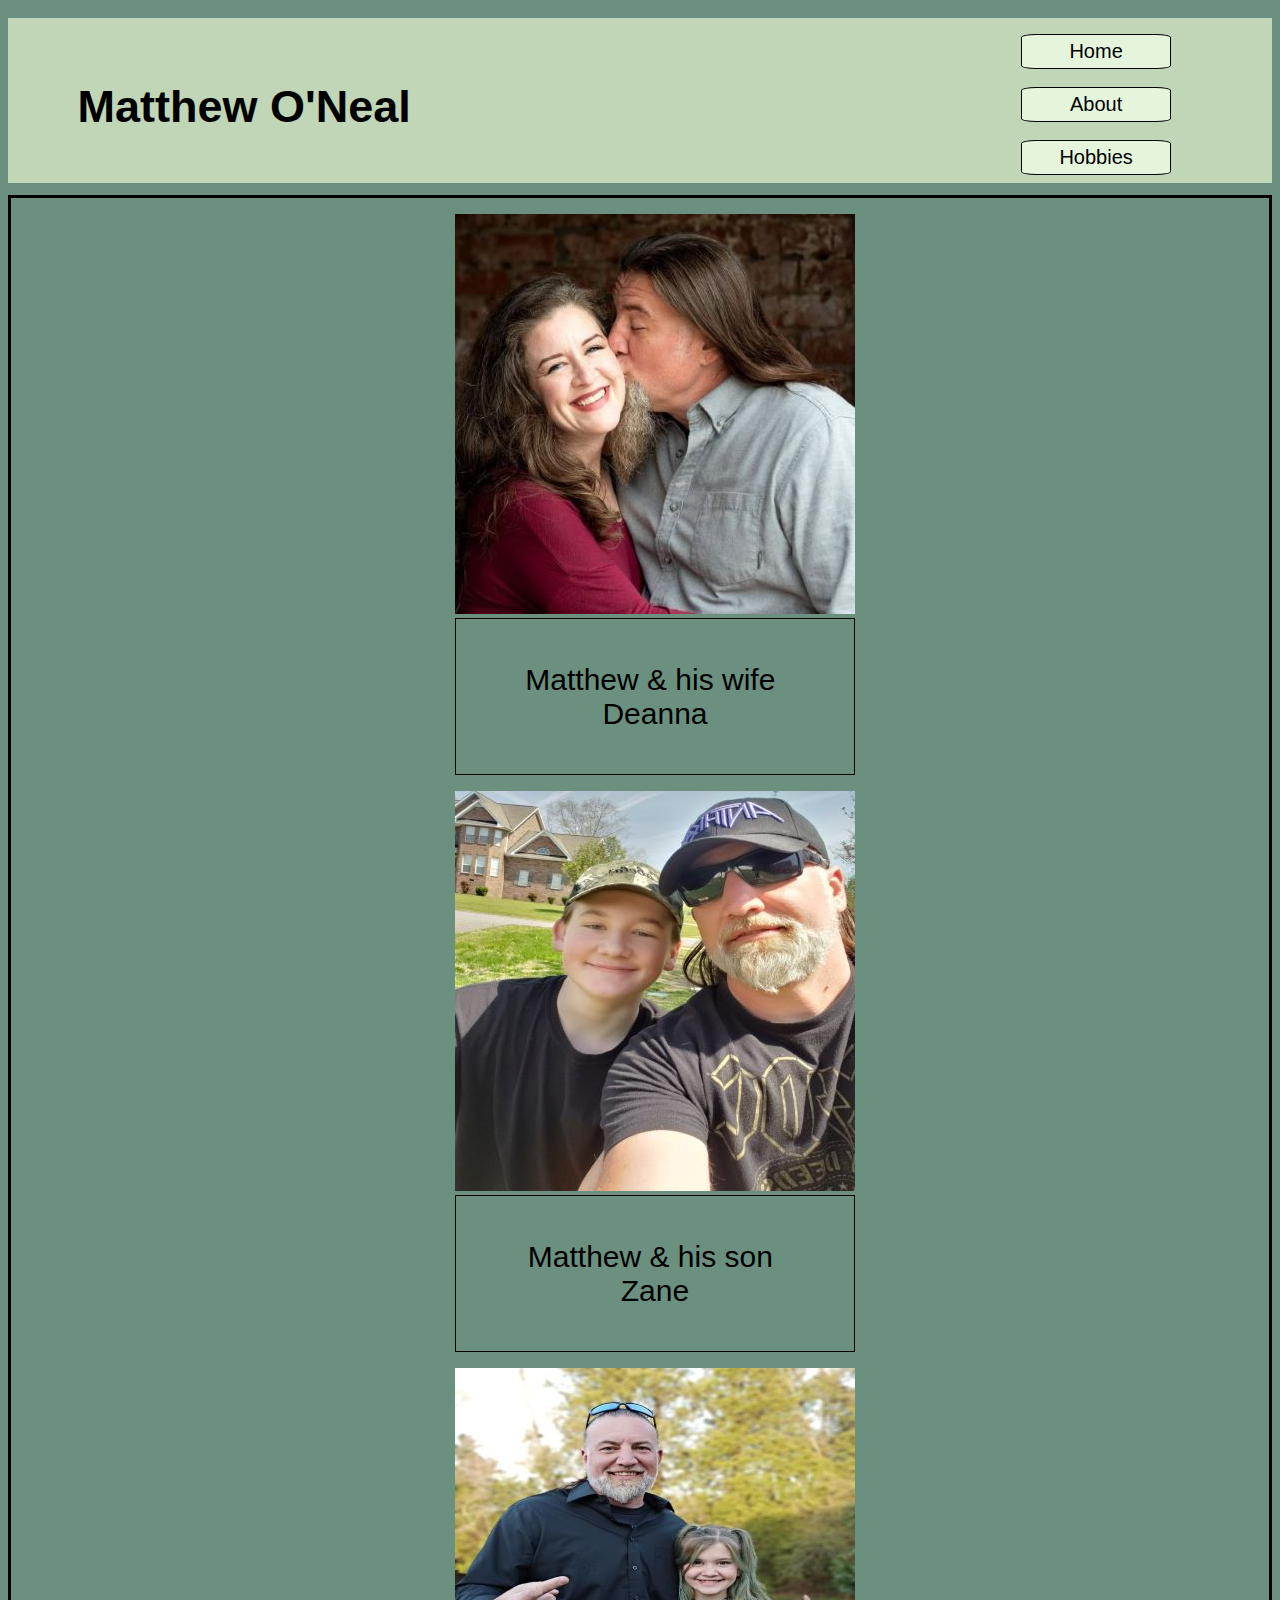
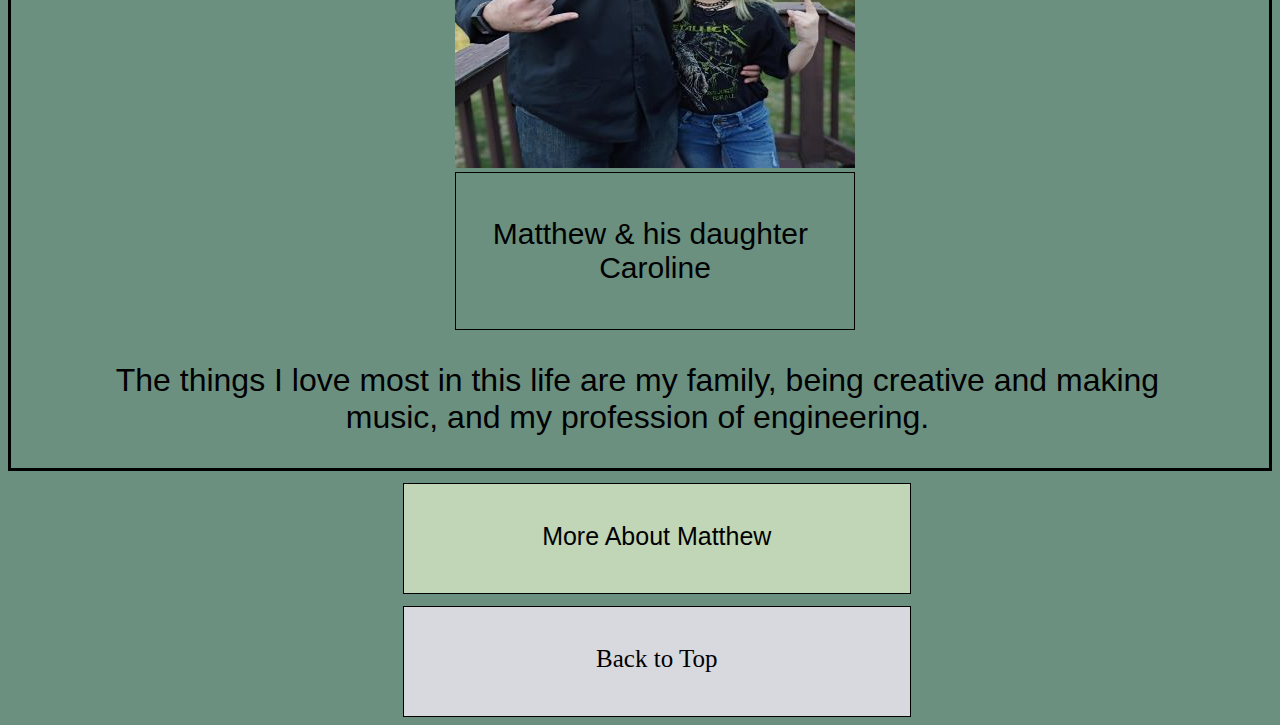
==== index.html @ e96b260e "1st commit" ====
<!DOCTYPE html>
<html lang="en">

<link rel="stylesheet" type="text/css" href="index.css"/>

   
    <html>

        <a name="top"></a>
        
        <meta name="Landing Page">
        <title>Landing Page</title>
        
        <meta charset="UTF-8">
        <meta name="viewport" content="width=device-width, initial scale=1.0">
        <meta name="Landing Page">
    
    <head>
                                
            <div id="header">
                <h1 id=>Matthew O&#39;Neal</h1>
            </div>
                
            
          
            <div id="nav">                
                <ul>
                    <li><a href="index.html">Home</a></li><br>
                    <li><a href="about.html">About</a></li><br>
                    <li><a href="hobbie.html">Hobbies</a></li><br> 
                </ul>
            </div>  
           
    </head>
    
    
    
    <body>
        
            <div class="image-gallery">

                <div class="row">
                
                    <div class="column">
                        <figure width =100%>
                            <img src="mattdee.jpg"width = "220" height = "220">
                            <figcaption>Matthew & his wife Deanna</figcaption>
                        </figure>
                    </div>
            
                    <div class="column">
                        <figure width =100%>
                            <img src="mattzane.jpg"width = "220" height = "220">
                            <figcaption>Matthew & his son Zane</figcaption>
                        </figure>
                    </div>
                    
                    <div class="column">
                        <figure width =100%>
                            <img src="mattcarolinebiopic.jpg"width = "220" height = "220">
                            <figcaption>Matthew & his daughter Caroline</figcaption>
                        </figure>
                    </div> 
                
                </div>

            
            
    
            <div class= "container">
                <p>The things I love most in this life are my family, 
                    being creative and making music, 
                and my profession of engineering.</p>
            </div>

        </div>
    
    </body>

    <article>

            <a href="about.html" id="next">More About Matthew</a>
          
    </article>

     
        
        
    <footer>
        
        <a href="index.html" id="back-to-top">Back to Top</a>
    
    </footer>    
        
    
    </>
    
    </html>
---- index.css ----
#header {
    width: 100%;
    height: 110px; 
    background-color: #C0D6B6;
    margin-top: -1%;
    margin-bottom: 1%;
    
    

}

#header h1 {
    padding-top: 10%;
    padding-left: 4.5%;
    text-align: left;
    font-family: Arial, Helvetica, sans-serif;

   
}

#nav {
    float: right;
    display:list-item;
    margin-top:-35%;
    padding-right: 5%;
    list-style-type: none;
       

}

#nav li{
    display: list-item;
    list-style-type: none;
    font-family: Arial, Helvetica, sans-serif;
    line-height: 1.5em;
    font-size: 13px;
    text-align: center;   
    border-radius: 10%; 
    border: 1px solid black;
    background-color: #E5F5DC;


}

a {
    text-decoration: none;
    color: black;
}

.image-gallery{
    padding-left: 7%;
    border: 3px solid black;
}

figcaption {
    text-align: center;
    text-indent: -3%;
    font-family: Arial, Helvetica, sans-serif;
    font-size: large;
    padding: 3%;
    border: 1px solid black;
    width: 82.11%;
    
}

body {
    background-color:#6B9080;
}

p {
    font-size: 20px;
    font-family: Arial, Helvetica, sans-serif;
    text-align: center;
    padding-right: 8%;    
    
}

article {
    width: 100%;
    height: 45px; 
    background-color: #C0D6B6;
    text-align: center;
    font-family: Arial, Helvetica, sans-serif; ;
    padding-top: 6%;
    font-size: 22px;
    margin-top: 1%; 
    border: 1px solid black;   
       
}

footer{
    width: 100%;
    padding-top: 1%;
    padding-bottom: 1%;
    border: 1px solid black;
    text-align: center;
    margin-top: 1%;
    background-color: #D8D9Df;
}

@media (min-width: 360px) and (max-width: 640px){ 
    
    #nav {
        margin-top:-36.5%;
               
    }
    
    figcaption{
        width: 87.5%;
    }          
    
}

@media (min-width: 375px) and (max-width: 667px){  

    #nav {
        margin-top:-34.5%;
        
    }

    figcaption{
        width: 82.5%;
    }     

}

@media (min-width: 414px) and (max-width: 896px){
    
    #nav {
        margin-top:-31.5%;
    }

    .image-gallery{
        padding-left: 12%;
        
    }   
    
    figcaption{
        width: 77%;
    }     

}

@media (min-width: 601px) and (max-width: 962px){

    #header {
        width: 100%;
        height: 130px; 
        margin-top: -1%;
        margin-bottom: 1%;

    } 
    
    #header h1 {
        padding-top: 8%;
    } 
       
    #nav{
        margin-top:-25%; 
                 
    }

    #nav li{
        display: list-item;
        line-height: 1.5em;
        font-size: 17px;
        text-align: center;

    }    

    figure img{
        width: 300px; 
        height: 300px; 
        padding-left: 7%; 
    }

    figcaption{
        text-align: center;        
        width: 256px;
        padding: 5%;
        margin-left: 7%;
        font-size: 20px;
    
    }     

    p {
        font-size: 25px;
        text-align: center;
            
        
    }

    article {
        width: 80%;
        height: 20px; 
        font-size: 22px;
        margin-left: 11%;
        padding-bottom: 3%;
        padding-top: 3%;
           
           
    }

    footer{
        width: 80%;
        height: 20px; 
        font-size: 22px;
        margin-left: 11%;
        padding-bottom: 3%;
        padding-top: 3%;

    }

}
    
@media (min-width: 768px) and (max-width: 1024px){

    #header {
        width: 100%;
        height: 135px; 
        margin-top: -1%;
        margin-bottom: 1%;

    } 
    
    #header h1 {
        padding-top: 5%;
        font-size: 45px;
    } 
       
    #nav{
        margin-top:-20%; 
                 
    }

    figure img{
        width: 350px; 
        height: 350px; 
        padding-left: 11%; 
    }

    figcaption{
        text-align: center;        
        width: 290px;
        padding: 5%;
        margin-left: 11%;
        font-size: 30px;
    }

    p {
        font-size: 32px;
        text-align: center;
        margin-left: -2%;
            
        
    }

}

@media (min-width: 810px) and (max-width: 1080px){ 

    #nav{
        margin-top: -45%; 
                 
    }

    figure img{
        width: 352px; 
        height: 352px; 
        padding-left: 14%; 
    }

    figcaption{
        text-align: center;        
        width: 290px;
        padding: 5%;
        margin-left: 14%;
        font-size: 30px;
    }

    p {
        font-size: 32px;
        text-align: center;
        margin-left: -4%;
            
        
    }

    article {
        width: 40%;
        height: 20px; 
        font-size: 25px;
        margin-left: 31%;
        padding-bottom: 4%;
        padding-top: 3%;
    }

    footer{
        width: 40%;
        height: 20px; 
        font-size: 25px;
        margin-left: 31%;
        padding-bottom: 4%;
        padding-top: 3%;

    }

}

@media (min-width: 800px) and (max-width: 1280px){

    #header{
        width: 100%;
        height: 150px; 
        margin-top: -1%;
        margin-bottom: 1%;

    } 
    
    #header h1{
        margin-left: 2%;
        padding-top: 7%;
    }
    
    #nav{
        margin-top:-21.5%; 
        margin-right: 3%;
                 
    }

    #nav li{
        line-height: 1.65em;
        font-size: 19px;


    }
  
    figure img{
        width: 352.5px; 
        height: 352.5px; 
        padding-left: 13%; 
    }
  
    figcaption{
        text-align: center;        
        width: 290px;
        padding: 5%;
        margin-left: 13%;
        font-size: 30px;
    }
  
    p {
        font-size: 32px;
        text-align: center;
    
    }
  
    article {
        width: 40%;
        height: 20px; 
        font-size: 25px;
        margin-left: 30%;
        padding-bottom: 4%;
        padding-top: 3%;
    }
  
    footer{
        width: 40%;
        height: 20px; 
        font-size: 25px;
        margin-left: 30%;
        padding-bottom: 4%;
        padding-top: 3%;
  
    }
  
}

@media (min-width: 962px){
    
    #header{
        width: 100%;
        height: 150px; 
        margin-top: -1%;

    }

    #header h1{
        margin-left: 1%;
        padding-top: 5%;
    }

    #nav{
        margin-top:-18%; 
        margin-right: 3%;
                 
    }

    #nav li{
        line-height: 1.65em;
        font-size: 19px;


    }
  
    figure img{
        width: 360px; 
        height: 360px; 
        padding-left: 22%; 
    }
  
    figcaption{
        text-align: center;        
        width: 280px;
        padding: 5%;
        margin-left: 22%;
        font-size: 30px;
    }
  
    p {
        font-size: 32px;
        text-align: center;
    
    }
  
    article {
        width: 40%;
        height: 20px; 
        font-size: 25px;
        margin-left: 29%;
        padding-bottom: 4%;
        padding-top: 3%;
    }
  
    footer{
        width: 40%;
        height: 20px; 
        font-size: 25px;
        margin-left: 29%;
        padding-bottom: 4%;
        padding-top: 3%;
  
    }
  
}

@media (min-width: 1280px){

    #header{
        width: 100%;
        height: 165px; 
        margin-top: -1%;

    }

    #header h1{
        font-size: 45px;
        padding-top: 5%;
    }

    #nav{
        margin-top:-14%; 
        margin-right: 3%;
        width:15%;
                 
    }

    #nav li{
        line-height: 1.65em;
        font-size: 20px;


    }
  
    figure img{
        width: 400px; 
        height: 400px; 
        padding-left: 29%; 
        
    }
  
    figcaption{
        text-align: center;        
        width: 310px;
        padding: 4%;
        margin-left: 29%;
        font-size: 30px;
    }
  
    p {
        font-size: 32px;
        text-align: center;
    
    }
  
    article {
        width: 40%;
        height: 20px; 
        font-size: 25px;
        margin-left: 31.25%;
        padding-bottom: 4%;
        padding-top: 3%;
    }
  
    footer {
        width: 40%;
        height: 20px; 
        font-size: 25px;
        margin-left: 31.25%;
        padding-bottom: 4%;
        padding-top: 3%;
  
    }
  
}

@media (min-width: 1366px){

    #header { 
        width: 108%;
                
    }    
    
    #header h1{
        padding-top: 4.5%;
        
    }

    #nav {
        margin-top: -13.5%; 
        margin-right: -8%;
    }   
    
    .image-gallery{
        width: 100%; 
        border: 3px solid black;
          
    }

    .row {
        display: flex;
                
    }

    .column {
        flex: 33.33%;
        margin-left: -25%;
        padding: 10%;
                
    }

    figcaption {
        margin-left: 37%;
        margin-top: 2%;
        
    }

    p {
        text-align: center;
        margin-top: -4%;
        margin-bottom: 5%;
    
    }

    article{
        margin-left: 33%
    }

    footer {
        margin-left: 33%;
    }

}

@media (min-width: 1440px){

    #nav{
        margin-top: -13%;
    }

    .column {
        flex: 33.33%;
        margin-left: -22.5%;
        padding: 10%;

    }

    article {
        width: 20%;
        height: 4px; 
        font-size: 25px;
        margin-left: 44%;
        padding-bottom: 4%;
        padding-top: 3%;
        
    }
  
    footer {
        width: 20%;
        height: 4px; 
        font-size: 25px;
        margin-left: 44%;
        padding-bottom: 4%;
        padding-top: 3%;
  
    }

}

@media (min-width: 1536px){
    
    #header{
        width: 107.5%;
        margin-top: -3%;
        
    }

    #header h1{
        padding-top: 2%;
        font-size: 85px;
        
    }

    #nav{
        margin-top: -12%;
    }

    .column {
        flex: 33.33%;
        margin-left: -20%;
        padding: 10%;

    }

    article {
        margin-left: 44.5%;
      
    }

    footer{
        margin-left: 44.5%;
    }

}

@media (min-width: 1920px){

    #header {
        margin-top: -2%;
        height: 180px;
    }

    #nav{
        margin-top: -10.5%;
    
    }

    #nav li {
        font-size: 21px;
    }

    .column, figure, img{
        width: 625px;
        height: 625px; 
        margin-top: -3%;
    }

    figcaption{
        margin-left: 33%;
        font-size: 37px;
    }

    p{
        font-size: 50px;
        margin-top: -10%;
    }

    article{
        font-size: 35px;
        height: 12px;

    }

    footer{
        font-size: 35px;

    }



}
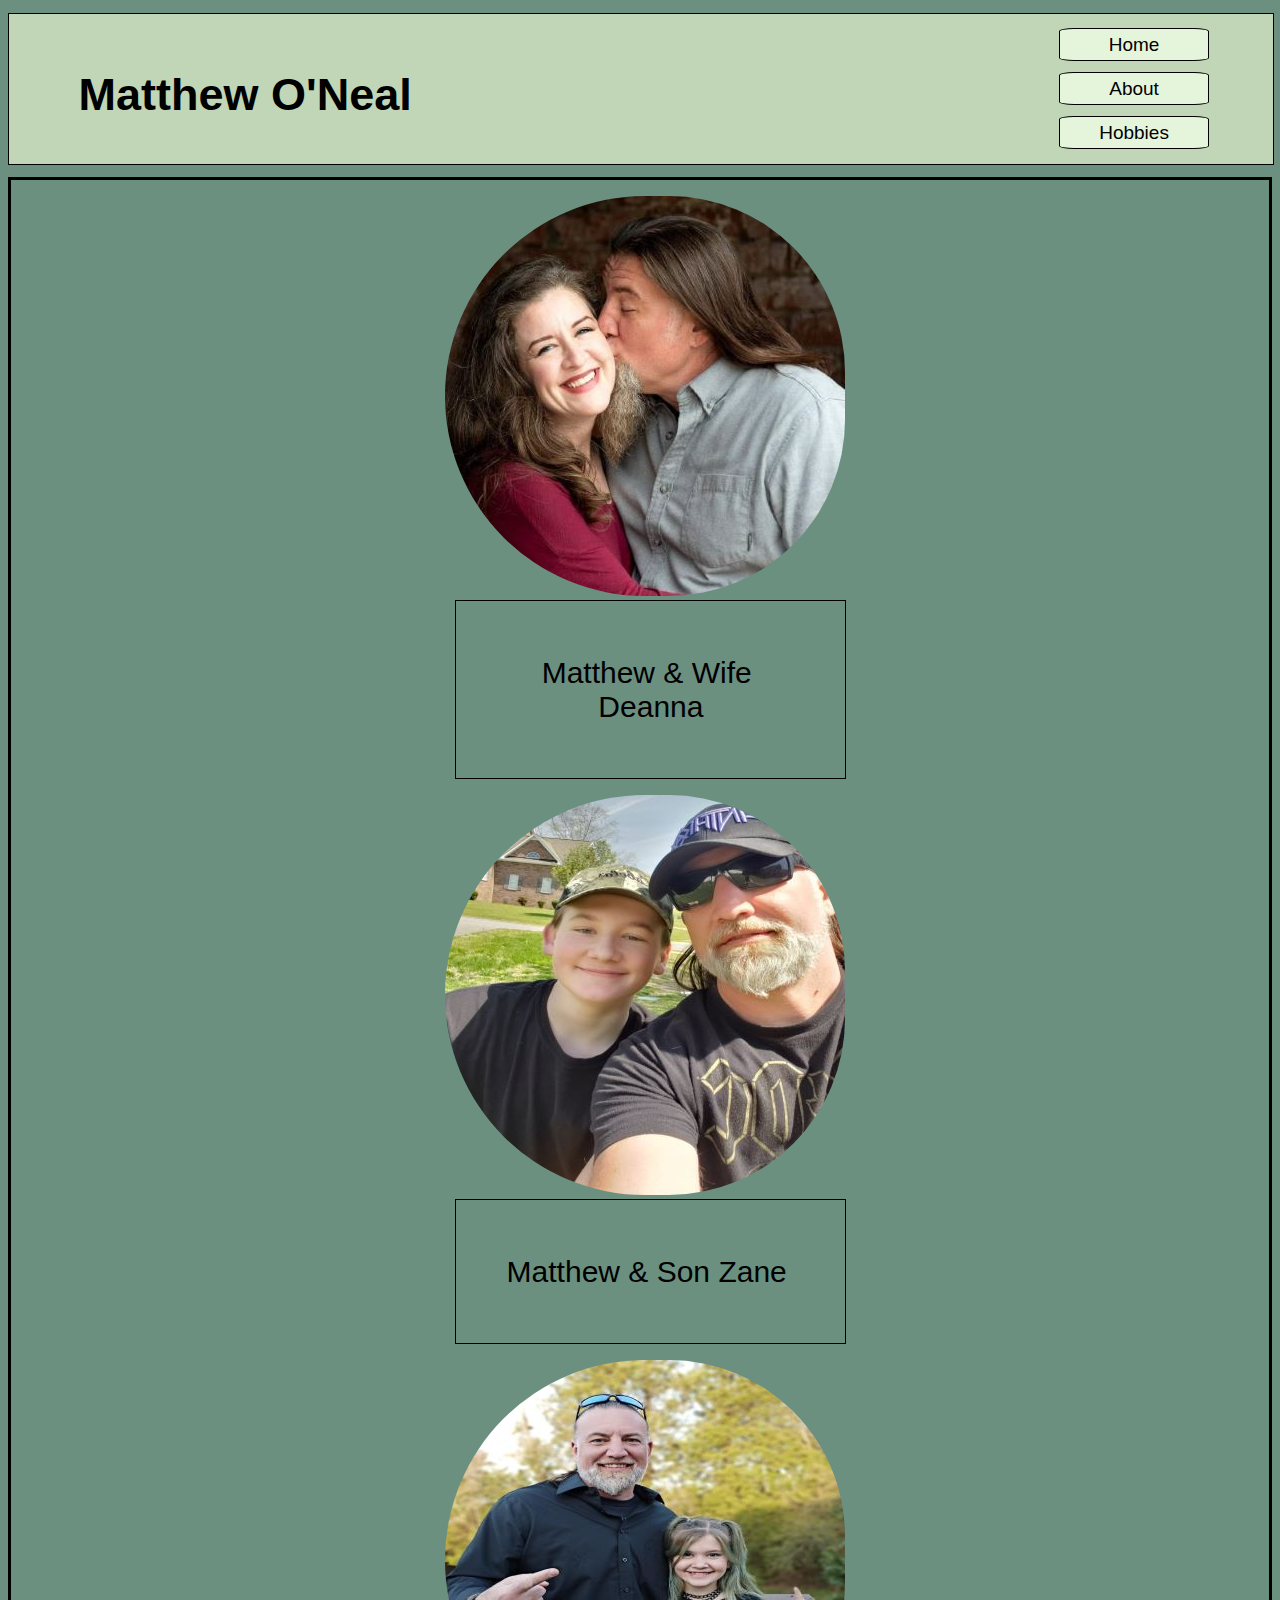
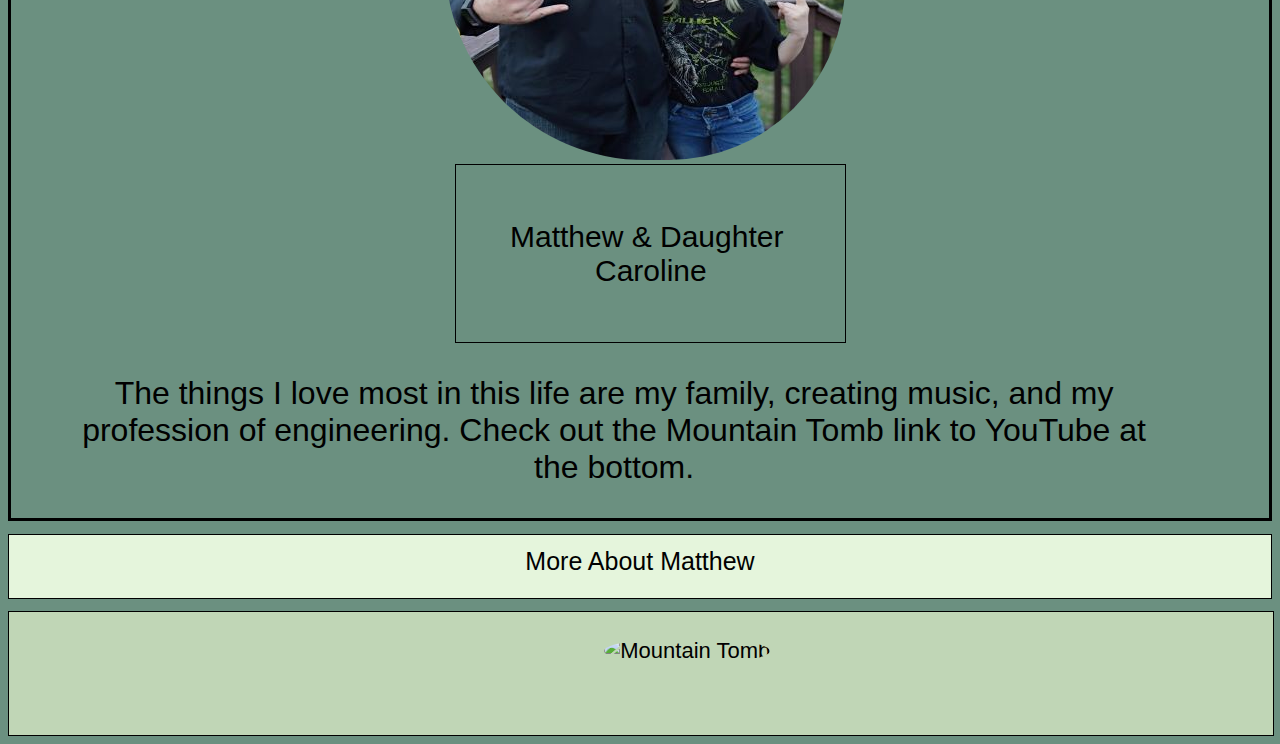
==== commit d5f05916: "Add files via upload" ====
--- a/index.html
+++ b/index.html
@@ -1,99 +1,98 @@
-<!DOCTYPE html>
-<html lang="en">
-
-<link rel="stylesheet" type="text/css" href="index.css"/>
-
-   
-    <html>
-
-        <a name="top"></a>
-        
-        <meta name="Landing Page">
-        <title>Landing Page</title>
-        
-        <meta charset="UTF-8">
-        <meta name="viewport" content="width=device-width, initial scale=1.0">
-        <meta name="Landing Page">
-    
-    <head>
-                                
-            <div id="header">
-                <h1 id=>Matthew O&#39;Neal</h1>
-            </div>
-                
-            
-          
-            <div id="nav">                
-                <ul>
-                    <li><a href="index.html">Home</a></li><br>
-                    <li><a href="about.html">About</a></li><br>
-                    <li><a href="hobbie.html">Hobbies</a></li><br> 
-                </ul>
-            </div>  
-           
-    </head>
-    
-    
-    
-    <body>
-        
-            <div class="image-gallery">
-
-                <div class="row">
-                
-                    <div class="column">
-                        <figure width =100%>
-                            <img src="mattdee.jpg"width = "220" height = "220">
-                            <figcaption>Matthew & his wife Deanna</figcaption>
-                        </figure>
-                    </div>
-            
-                    <div class="column">
-                        <figure width =100%>
-                            <img src="mattzane.jpg"width = "220" height = "220">
-                            <figcaption>Matthew & his son Zane</figcaption>
-                        </figure>
-                    </div>
-                    
-                    <div class="column">
-                        <figure width =100%>
-                            <img src="mattcarolinebiopic.jpg"width = "220" height = "220">
-                            <figcaption>Matthew & his daughter Caroline</figcaption>
-                        </figure>
-                    </div> 
-                
-                </div>
-
-            
-            
-    
-            <div class= "container">
-                <p>The things I love most in this life are my family, 
-                    being creative and making music, 
-                and my profession of engineering.</p>
-            </div>
-
-        </div>
-    
-    </body>
-
-    <article>
-
-            <a href="about.html" id="next">More About Matthew</a>
-          
-    </article>
-
-     
-        
-        
-    <footer>
-        
-        <a href="index.html" id="back-to-top">Back to Top</a>
-    
-    </footer>    
-        
-    
-    </>
-    
-    </html>            
+<!DOCTYPE html>
+<html lang="en">
+
+<link rel="stylesheet" type="text/css" href="index.css"/>
+
+   
+<html>
+
+        
+        <title>Home Page</title>
+        
+        <meta charset="UTF-8">
+        <meta name="viewport" content="width=device-width, initial scale=1.0">
+        <meta name="Home Page">
+    
+    <head>
+                                
+            <div id="header">
+                <h1 id=>Matthew O&#39;Neal</h1>
+            </div>
+                
+            
+          
+            <div id="nav">                
+                <ul>
+                    <li><a href="index.html" name="home">Home</a></li><br>
+                    <li><a href="about.html" name="About">About</a></li><br> 
+                    <li><a href="hobbie.html" name="Hobbies">Hobbies</a></li> 
+                </ul>
+            </div>  
+           
+    </head>
+    
+    
+    
+    <body>
+        
+            <div class="image-gallery">
+
+                <div class="row">
+                
+                    <div class="column">
+                        <figure width =100%>
+                            <img src="mattdee.jpg" alt="Matt and Dee" width = "220" height = "220">
+                            <figcaption>Matthew  & Wife Deanna</figcaption>
+                        </figure>
+                    </div>
+            
+                    <div class="column">
+                        <figure width =100%>
+                            <img src="mattzane.jpg" alt="Matt and Zane" width = "220" height = "220">
+                            <figcaption>Matthew & Son Zane</figcaption>
+                        </figure>
+                    </div>
+                    
+                    <div class="column">
+                        <figure width =100%>
+                            <img src="mattcarolinebiopic.jpg" alt="Matt and Caroline" width = "220" height = "220">
+                            <figcaption>Matthew & Daughter Caroline</figcaption>
+                        </figure>
+                    </div> 
+                
+                </div>
+
+            
+            
+    
+            <div class= "container">
+                <p>The things I love most in this life are my family, 
+                   creating music, and my profession of engineering. Check out the Mountain Tomb link to YouTube at the bottom.</p>
+            </div>
+
+        </div>
+    
+    </body>
+
+    <button id="about">
+
+            <a href="about.html" id="next">More About Matthew</a>
+          
+    </button> 
+        
+        
+    <footer>
+            <div id="footer">
+                
+                <p>
+                    <a href="https://www.youtube.com/channel/UCwCAyVx11DXNFWmiuSPIuVA" aria-label="Mountain Tomb" target="_blank">
+                    <img src="mtlogo.jpg" alt="Mountain Tomb" width  = 175 height = 95</a>
+                                            
+                </p>
+            
+            </div>
+    
+    </footer> 
+    
+</html>            
  --- a/index.css
+++ b/index.css
@@ -1,711 +1,900 @@
-#header {
-    width: 100%;
-    height: 110px; 
-    background-color: #C0D6B6;
-    margin-top: -1%;
-    margin-bottom: 1%;
-    
-    
-
-}
-
-#header h1 {
-    padding-top: 10%;
-    padding-left: 4.5%;
-    text-align: left;
-    font-family: Arial, Helvetica, sans-serif;
-
-   
-}
-
-#nav {
-    float: right;
-    display:list-item;
-    margin-top:-35%;
-    padding-right: 5%;
-    list-style-type: none;
-       
-
-}
-
-#nav li{
-    display: list-item;
-    list-style-type: none;
-    font-family: Arial, Helvetica, sans-serif;
-    line-height: 1.5em;
-    font-size: 13px;
-    text-align: center;   
-    border-radius: 10%; 
-    border: 1px solid black;
-    background-color: #E5F5DC;
-
-
-}
-
-a {
-    text-decoration: none;
-    color: black;
-}
-
-.image-gallery{
-    padding-left: 7%;
-    border: 3px solid black;
-}
-
-figcaption {
-    text-align: center;
-    text-indent: -3%;
-    font-family: Arial, Helvetica, sans-serif;
-    font-size: large;
-    padding: 3%;
-    border: 1px solid black;
-    width: 82.11%;
-    
-}
-
-body {
-    background-color:#6B9080;
-}
-
-p {
-    font-size: 20px;
-    font-family: Arial, Helvetica, sans-serif;
-    text-align: center;
-    padding-right: 8%;    
-    
-}
-
-article {
-    width: 100%;
-    height: 45px; 
-    background-color: #C0D6B6;
-    text-align: center;
-    font-family: Arial, Helvetica, sans-serif; ;
-    padding-top: 6%;
-    font-size: 22px;
-    margin-top: 1%; 
-    border: 1px solid black;   
-       
-}
-
-footer{
-    width: 100%;
-    padding-top: 1%;
-    padding-bottom: 1%;
-    border: 1px solid black;
-    text-align: center;
-    margin-top: 1%;
-    background-color: #D8D9Df;
-}
-
-@media (min-width: 360px) and (max-width: 640px){ 
-    
-    #nav {
-        margin-top:-36.5%;
-               
-    }
-    
-    figcaption{
-        width: 87.5%;
-    }          
-    
-}
-
-@media (min-width: 375px) and (max-width: 667px){  
-
-    #nav {
-        margin-top:-34.5%;
-        
-    }
-
-    figcaption{
-        width: 82.5%;
-    }     
-
-}
-
-@media (min-width: 414px) and (max-width: 896px){
-    
-    #nav {
-        margin-top:-31.5%;
-    }
-
-    .image-gallery{
-        padding-left: 12%;
-        
-    }   
-    
-    figcaption{
-        width: 77%;
-    }     
-
-}
-
-@media (min-width: 601px) and (max-width: 962px){
-
-    #header {
-        width: 100%;
-        height: 130px; 
-        margin-top: -1%;
-        margin-bottom: 1%;
-
-    } 
-    
-    #header h1 {
-        padding-top: 8%;
-    } 
-       
-    #nav{
-        margin-top:-25%; 
-                 
-    }
-
-    #nav li{
-        display: list-item;
-        line-height: 1.5em;
-        font-size: 17px;
-        text-align: center;
-
-    }    
-
-    figure img{
-        width: 300px; 
-        height: 300px; 
-        padding-left: 7%; 
-    }
-
-    figcaption{
-        text-align: center;        
-        width: 256px;
-        padding: 5%;
-        margin-left: 7%;
-        font-size: 20px;
-    
-    }     
-
-    p {
-        font-size: 25px;
-        text-align: center;
-            
-        
-    }
-
-    article {
-        width: 80%;
-        height: 20px; 
-        font-size: 22px;
-        margin-left: 11%;
-        padding-bottom: 3%;
-        padding-top: 3%;
-           
-           
-    }
-
-    footer{
-        width: 80%;
-        height: 20px; 
-        font-size: 22px;
-        margin-left: 11%;
-        padding-bottom: 3%;
-        padding-top: 3%;
-
-    }
-
-}
-    
-@media (min-width: 768px) and (max-width: 1024px){
-
-    #header {
-        width: 100%;
-        height: 135px; 
-        margin-top: -1%;
-        margin-bottom: 1%;
-
-    } 
-    
-    #header h1 {
-        padding-top: 5%;
-        font-size: 45px;
-    } 
-       
-    #nav{
-        margin-top:-20%; 
-                 
-    }
-
-    figure img{
-        width: 350px; 
-        height: 350px; 
-        padding-left: 11%; 
-    }
-
-    figcaption{
-        text-align: center;        
-        width: 290px;
-        padding: 5%;
-        margin-left: 11%;
-        font-size: 30px;
-    }
-
-    p {
-        font-size: 32px;
-        text-align: center;
-        margin-left: -2%;
-            
-        
-    }
-
-}
-
-@media (min-width: 810px) and (max-width: 1080px){ 
-
-    #nav{
-        margin-top: -45%; 
-                 
-    }
-
-    figure img{
-        width: 352px; 
-        height: 352px; 
-        padding-left: 14%; 
-    }
-
-    figcaption{
-        text-align: center;        
-        width: 290px;
-        padding: 5%;
-        margin-left: 14%;
-        font-size: 30px;
-    }
-
-    p {
-        font-size: 32px;
-        text-align: center;
-        margin-left: -4%;
-            
-        
-    }
-
-    article {
-        width: 40%;
-        height: 20px; 
-        font-size: 25px;
-        margin-left: 31%;
-        padding-bottom: 4%;
-        padding-top: 3%;
-    }
-
-    footer{
-        width: 40%;
-        height: 20px; 
-        font-size: 25px;
-        margin-left: 31%;
-        padding-bottom: 4%;
-        padding-top: 3%;
-
-    }
-
-}
-
-@media (min-width: 800px) and (max-width: 1280px){
-
-    #header{
-        width: 100%;
-        height: 150px; 
-        margin-top: -1%;
-        margin-bottom: 1%;
-
-    } 
-    
-    #header h1{
-        margin-left: 2%;
-        padding-top: 7%;
-    }
-    
-    #nav{
-        margin-top:-21.5%; 
-        margin-right: 3%;
-                 
-    }
-
-    #nav li{
-        line-height: 1.65em;
-        font-size: 19px;
-
-
-    }
-  
-    figure img{
-        width: 352.5px; 
-        height: 352.5px; 
-        padding-left: 13%; 
-    }
-  
-    figcaption{
-        text-align: center;        
-        width: 290px;
-        padding: 5%;
-        margin-left: 13%;
-        font-size: 30px;
-    }
-  
-    p {
-        font-size: 32px;
-        text-align: center;
-    
-    }
-  
-    article {
-        width: 40%;
-        height: 20px; 
-        font-size: 25px;
-        margin-left: 30%;
-        padding-bottom: 4%;
-        padding-top: 3%;
-    }
-  
-    footer{
-        width: 40%;
-        height: 20px; 
-        font-size: 25px;
-        margin-left: 30%;
-        padding-bottom: 4%;
-        padding-top: 3%;
-  
-    }
-  
-}
-
-@media (min-width: 962px){
-    
-    #header{
-        width: 100%;
-        height: 150px; 
-        margin-top: -1%;
-
-    }
-
-    #header h1{
-        margin-left: 1%;
-        padding-top: 5%;
-    }
-
-    #nav{
-        margin-top:-18%; 
-        margin-right: 3%;
-                 
-    }
-
-    #nav li{
-        line-height: 1.65em;
-        font-size: 19px;
-
-
-    }
-  
-    figure img{
-        width: 360px; 
-        height: 360px; 
-        padding-left: 22%; 
-    }
-  
-    figcaption{
-        text-align: center;        
-        width: 280px;
-        padding: 5%;
-        margin-left: 22%;
-        font-size: 30px;
-    }
-  
-    p {
-        font-size: 32px;
-        text-align: center;
-    
-    }
-  
-    article {
-        width: 40%;
-        height: 20px; 
-        font-size: 25px;
-        margin-left: 29%;
-        padding-bottom: 4%;
-        padding-top: 3%;
-    }
-  
-    footer{
-        width: 40%;
-        height: 20px; 
-        font-size: 25px;
-        margin-left: 29%;
-        padding-bottom: 4%;
-        padding-top: 3%;
-  
-    }
-  
-}
-
-@media (min-width: 1280px){
-
-    #header{
-        width: 100%;
-        height: 165px; 
-        margin-top: -1%;
-
-    }
-
-    #header h1{
-        font-size: 45px;
-        padding-top: 5%;
-    }
-
-    #nav{
-        margin-top:-14%; 
-        margin-right: 3%;
-        width:15%;
-                 
-    }
-
-    #nav li{
-        line-height: 1.65em;
-        font-size: 20px;
-
-
-    }
-  
-    figure img{
-        width: 400px; 
-        height: 400px; 
-        padding-left: 29%; 
-        
-    }
-  
-    figcaption{
-        text-align: center;        
-        width: 310px;
-        padding: 4%;
-        margin-left: 29%;
-        font-size: 30px;
-    }
-  
-    p {
-        font-size: 32px;
-        text-align: center;
-    
-    }
-  
-    article {
-        width: 40%;
-        height: 20px; 
-        font-size: 25px;
-        margin-left: 31.25%;
-        padding-bottom: 4%;
-        padding-top: 3%;
-    }
-  
-    footer {
-        width: 40%;
-        height: 20px; 
-        font-size: 25px;
-        margin-left: 31.25%;
-        padding-bottom: 4%;
-        padding-top: 3%;
-  
-    }
-  
-}
-
-@media (min-width: 1366px){
-
-    #header { 
-        width: 108%;
-                
-    }    
-    
-    #header h1{
-        padding-top: 4.5%;
-        
-    }
-
-    #nav {
-        margin-top: -13.5%; 
-        margin-right: -8%;
-    }   
-    
-    .image-gallery{
-        width: 100%; 
-        border: 3px solid black;
-          
-    }
-
-    .row {
-        display: flex;
-                
-    }
-
-    .column {
-        flex: 33.33%;
-        margin-left: -25%;
-        padding: 10%;
-                
-    }
-
-    figcaption {
-        margin-left: 37%;
-        margin-top: 2%;
-        
-    }
-
-    p {
-        text-align: center;
-        margin-top: -4%;
-        margin-bottom: 5%;
-    
-    }
-
-    article{
-        margin-left: 33%
-    }
-
-    footer {
-        margin-left: 33%;
-    }
-
-}
-
-@media (min-width: 1440px){
-
-    #nav{
-        margin-top: -13%;
-    }
-
-    .column {
-        flex: 33.33%;
-        margin-left: -22.5%;
-        padding: 10%;
-
-    }
-
-    article {
-        width: 20%;
-        height: 4px; 
-        font-size: 25px;
-        margin-left: 44%;
-        padding-bottom: 4%;
-        padding-top: 3%;
-        
-    }
-  
-    footer {
-        width: 20%;
-        height: 4px; 
-        font-size: 25px;
-        margin-left: 44%;
-        padding-bottom: 4%;
-        padding-top: 3%;
-  
-    }
-
-}
-
-@media (min-width: 1536px){
-    
-    #header{
-        width: 107.5%;
-        margin-top: -3%;
-        
-    }
-
-    #header h1{
-        padding-top: 2%;
-        font-size: 85px;
-        
-    }
-
-    #nav{
-        margin-top: -12%;
-    }
-
-    .column {
-        flex: 33.33%;
-        margin-left: -20%;
-        padding: 10%;
-
-    }
-
-    article {
-        margin-left: 44.5%;
-      
-    }
-
-    footer{
-        margin-left: 44.5%;
-    }
-
-}
-
-@media (min-width: 1920px){
-
-    #header {
-        margin-top: -2%;
-        height: 180px;
-    }
-
-    #nav{
-        margin-top: -10.5%;
-    
-    }
-
-    #nav li {
-        font-size: 21px;
-    }
-
-    .column, figure, img{
-        width: 625px;
-        height: 625px; 
-        margin-top: -3%;
-    }
-
-    figcaption{
-        margin-left: 33%;
-        font-size: 37px;
-    }
-
-    p{
-        font-size: 50px;
-        margin-top: -10%;
-    }
-
-    article{
-        font-size: 35px;
-        height: 12px;
-
-    }
-
-    footer{
-        font-size: 35px;
-
-    }
-
-
-
-}
-
-
-
-
-
-
-    
-
-    
-    
-    
-    
-    
-    
-
-      
-
-
-
-
+#header {
+    width: 100%;
+    height: 115px; 
+    background-color: #C0D6B6;
+    margin-top: -1%;
+    margin-bottom: 1%;
+    border: 1px solid black;
+    
+    
+
+}
+
+#header h1 {
+    padding-top: 6%;
+    padding-left: 4.5%;
+    text-align: left;
+    font-family: Arial, Helvetica, sans-serif;
+
+   
+}
+
+#nav {
+    float: right;
+    padding-right: 4%;
+    cursor: pointer;
+    
+       
+
+}
+
+#nav li {
+    display: list-item;
+    list-style-type: none;
+    font-family: Arial, Helvetica, sans-serif;
+    line-height: 1.5em;
+    font-size: 13px;
+    text-align: center;   
+    border-radius: 10%; 
+    border: 1px solid black;
+    background-color: #E5F5DC;
+    margin-top:-5%;    
+
+}
+
+#nav li:hover {
+    background-color: #93BE7E;    
+    
+}
+
+a {
+    text-decoration: none;
+    color: black;
+}
+
+
+.image-gallery{
+    padding-left: 7%;
+    border: 3px solid black;
+}
+
+figcaption {
+    text-align: center;
+    text-indent: -3%;
+    font-family: Arial, Helvetica, sans-serif;
+    font-size: large;
+    padding: 3%;
+    border: 1px solid black;
+    width: 82.11%;    
+    
+}
+
+
+
+body {
+    background-color:#6B9080;
+}
+
+p {
+    font-size: 20px;
+    font-family: Arial, Helvetica, sans-serif;
+    text-align: center;
+    padding-right: 8%;
+    margin-right: 2%; 
+      
+    
+}
+
+#about {
+    width: 100%;
+    height: 45px; 
+    background-color: #E5F5DC;
+    text-align: center;
+    font-family: Arial, Helvetica, sans-serif; ;
+    padding-top: 1%;
+    font-size: 22px;
+    margin-top: 1%; 
+    border: 1px solid black;   
+       
+}
+
+#about:hover {
+    background-color: #93BE7E;
+}
+
+
+
+#footer {    
+    width: 100%;
+    padding-top: 1%;
+    height: 110px; 
+    font-size: 22px;   
+    border: 1px solid black;
+    text-align: center;
+    margin-top: 1%;
+    background-color: #C0D6B6;
+
+}
+
+#footer p {
+    text-align: center;
+    font-size: 22px;
+    margin-top: 1%;
+    margin-left: 5.5%;
+    
+
+}
+
+#footer a img:hover {
+    border-radius: 35%;
+    color: #E5F5DC;
+    
+}
+
+img {
+    border-radius: 50%;
+}
+
+
+@media (min-width: 360px) and (max-width: 640px){ 
+    
+    #header{
+        width: 100%
+    }
+
+    #nav {
+        margin-top:-36.5%;
+               
+    }
+    
+    figcaption{
+        width: 87.5%;
+    }  
+    
+    p{
+        font-size: 21px;
+    }
+    
+}
+
+@media (min-width: 375px) and (max-width: 667px){  
+
+    #nav {
+        margin-top:-34.5%;
+        
+    }
+
+    figcaption{
+        width: 82.5%;
+    }  
+    
+    p {
+        font-size: 22px;
+    }
+
+}
+
+@media (min-width: 400px) {
+
+    #nav {
+        margin-top: -32.5%;
+    }
+
+    figure img {
+        margin-left: 4.5%;
+    }
+
+    figcaption {
+        margin-left: 13%;
+        width: 60%;
+    }
+
+    #footer p {
+        margin-left: 13.5%;
+    }
+
+}
+
+@media (min-width: 414px) and (max-width: 896px){
+    
+    #nav {
+        margin-top:-31.5%;
+    }
+
+    .image-gallery{
+        padding-left: 12%;
+        
+    }   
+    
+    figcaption{
+        width: 77%;
+    }   
+    
+    p{
+        margin-left: -2%;
+    }
+
+}
+
+@media (min-width: 601px) and (max-width: 962px){
+
+    #header {
+        width: 100%;
+        height: 130px; 
+        margin-top: -1%;
+        margin-bottom: 1%;
+
+    } 
+    
+    #header h1 {
+        padding-top: 6%;
+    } 
+       
+    #nav{
+        margin-top:-24%; 
+                 
+    }
+
+    #nav li{
+        display: list-item;
+        line-height: 1.5em;
+        font-size: 17px;
+        text-align: center;
+
+    }    
+
+    figure img{
+        width: 300px; 
+        height: 300px; 
+        padding-left: 7%; 
+    }
+
+    figcaption{
+        text-align: center;        
+        width: 256px;
+        padding: 5%;
+        margin-left: 7%;
+        font-size: 20px;
+    
+    }     
+
+    p {
+        font-size: 25px;
+        text-align: center;
+           
+    }
+
+    #about {
+        width: 100%;
+        height: 50px; 
+        font-size: 22px;        
+        padding-top: 1.5%;
+           
+           
+    }
+
+    
+
+}
+    
+@media (min-width: 768px) and (max-width: 1024px){
+
+    #header {
+        width: 100%;
+        height: 135px; 
+        margin-top: 1%;
+        margin-bottom: 1%;
+
+    } 
+    
+    #header h1 {
+        padding-top: 2%;
+        font-size: 45px;
+    } 
+       
+    #nav{
+        margin-top:-19.5%; 
+                 
+    }
+
+    
+
+    figure img {
+        width: 400px;
+        height: 400px;
+        margin-left: -1%;
+        border-top-right-radius: 44%;
+        border-bottom-right-radius: 44%;
+               
+    }    
+
+    figcaption{
+        text-align: center;        
+        width: 290px;
+        padding: 5%;
+        margin-left: 11%;
+        font-size: 30px;
+    }
+
+    p {
+        font-size: 32px;
+        text-align: center;
+        margin-left: -2%;
+            
+    }
+
+    #about {
+        width: 100%;
+        height: 55px; 
+        font-size: 26px;        
+        padding-top: 1%;
+    }
+
+}    
+
+@media (min-width: 800px) and (max-width: 1280px){
+
+        #header {
+            width: 100%;
+            height: 135px; 
+            margin-top: 1%;
+            margin-bottom: 1%;
+    
+        } 
+        
+        #header h1 {
+            padding-top: 2%;
+            font-size: 45px;
+        } 
+           
+        #nav{
+            margin-top:-18.5%; 
+                     
+        }
+    
+        
+    
+        figure img {
+            width: 400px;
+            height: 400px;
+            margin-left: -1%;
+            border-top-right-radius: 44%;
+            border-bottom-right-radius: 44%;
+                   
+        }    
+    
+        figcaption{
+            text-align: center;        
+            width: 290px;
+            padding: 5%;
+            margin-left: 11%;
+            font-size: 30px;
+        }
+    
+        p {
+            font-size: 32px;
+            text-align: center;
+            margin-left: -2%;
+                
+        }
+    
+        #about {
+            width: 100%;
+            height: 55px; 
+            font-size: 26px;        
+            padding-top: 1%;
+        }
+    
+    }
+
+
+
+@media (min-width: 962px){
+    
+    #header{
+        width: 100%;
+        height: 150px; 
+        margin-top: 1%;
+
+    }
+
+    #header h1{
+        margin-left: 1%;
+        padding-top: 3%;
+    }
+
+    #nav{
+        margin-top:-17%; 
+        margin-right: 3%;
+                 
+    }
+
+    #nav li{
+        line-height: 1.65em;
+        font-size: 19px;
+
+
+    }
+  
+    figure img {
+        width: 400px;
+        height: 400px;
+        margin-left: 12%;
+        border-top-right-radius: 44%;
+        border-bottom-right-radius: 44%;
+               
+    }    
+  
+    figcaption{
+        text-align: center;        
+        width: 280px;
+        padding: 5%;
+        margin-left: 22%;
+        font-size: 30px;
+    }
+  
+    p {
+        font-size: 32px;
+        text-align: center;
+    
+    }
+  
+    #about {
+        width: 100%;
+        height: 40px; 
+        font-size: 25px;
+        padding-bottom: 4%;
+        padding-top: 1%;
+    }
+  
+    
+  
+}
+
+@media (min-width: 1280px){
+
+    #header{
+        width: 100%;
+        height: 150px; 
+        margin-top: 1%;
+
+    }
+
+    #header h1{
+        margin-left: 1%;
+        padding-top: 2%;
+        
+    }
+
+    #nav{
+        margin-top:-12.5%; 
+        margin-right: 1%;
+        width: 15%;
+                 
+    }
+
+    #nav li{
+        line-height: 1.65em;
+        font-size: 19px;
+
+
+    }
+  
+    figure img {
+        width: 400px;
+        height: 400px;
+        margin-left: 28%;
+        border-top-right-radius: 44%;
+        border-bottom-right-radius: 44%;
+               
+    }    
+  
+    figcaption{
+        text-align: center;        
+        width: 280px;
+        padding: 5%;
+        margin-left: 29%;
+        font-size: 30px;
+    }
+  
+    p {
+        font-size: 32px;
+        text-align: center;
+    
+    }
+  
+    #about {
+        width: 100%;
+        height: 40px; 
+        font-size: 25px;
+        padding-bottom: 4%;
+        padding-top: 1%;
+    }
+
+    
+
+    #footer a {
+        margin-left: 5%;
+        margin-top: -1%;
+        margin-bottom: -10%;
+       
+    }
+
+  
+    
+  
+}
+  
+
+@media (min-width: 1366px){
+
+    #header { 
+        width: 100%;
+                
+    }    
+    
+    #header h1{
+        padding-top: 2%;
+        font-size: 50px;
+        
+    }
+
+    #nav {
+        margin-top: -11.5%; 
+        margin-right: 1%;
+        
+    }   
+
+    #nav a {
+        font-size: 20px;
+    }
+
+    #nav li{
+        line-height: 2.em;
+        font-size: 19px;
+
+    }
+    
+    .image-gallery{
+        width: 92.5%; 
+        border: 3px solid black;
+          
+    }
+
+    
+    .row {
+        display: flex;
+                
+    }
+
+    .column {
+        flex: 33.33%;
+        margin-left: -29%;
+        padding: 11%;
+        margin-top: -10%;
+                
+    }
+
+    figcaption {
+        margin-left: 40%;
+        margin-top: 2%;
+        
+    }
+
+    p {
+        text-align: center;
+        margin-top: -4%;
+        margin-bottom: 5%;
+    
+    }
+
+    #about {
+        margin-left: 0;
+        padding-top: 2%;
+    }
+
+    #footer p {
+        text-align: center;
+        margin-top: .25%;
+            
+    }
+
+    
+
+}
+
+@media (min-width: 1440px){
+
+    #header { 
+        width: 100%;
+                
+    }    
+    
+    #header h1{
+        padding-top: 1.5%;
+        font-size: 50px;
+        
+    }
+
+    #nav {
+        margin-top: -11%; 
+        margin-right: -1%;
+        
+    }   
+
+    #nav li{
+        line-height: 1.65em;
+        font-size: 19px;
+    
+    }    
+    
+    .image-gallery{
+        width: 92.5%; 
+        border: 3px solid black;
+          
+    }
+
+    
+    .row {
+        display: flex;
+                
+    }
+
+    .column {
+        flex: 33.33%;
+        margin-left: -29%;
+        padding: 13%;
+        margin-top: -10%;
+                
+    }
+
+    figcaption {
+        margin-left: 40%;
+        margin-top: 2%;
+        height: 20px;
+        
+    }
+
+    p {
+        text-align: center;
+        margin-top: -9.5%;
+        margin-bottom: 2%;
+        font-size: 28px;
+    
+    }
+
+    #about {
+        width: 100%; 
+        margin-left: 0;
+        padding-top: 2%;
+    }
+
+
+    footer {
+        margin-bottom: 0;
+
+    }
+
+    #footer p {
+        text-align: center;
+        margin-top: -.20%;
+
+            
+    }
+  
+    
+
+}
+
+@media (min-width: 1536px){
+    
+    #header { 
+        width: 100%;
+                
+    }    
+    
+    #header h1{
+        padding-top: 1.5%;
+        font-size: 50px;
+        
+    }
+
+    #nav {
+        margin-top: -10.5%; 
+        margin-right: -1%;
+        
+    }   
+
+    #nav li{
+        line-height: 1.65em;
+        font-size: 19px;
+    
+    }    
+    
+    .image-gallery{
+        width: 92.5%; 
+        border: 3px solid black;
+          
+    }
+
+    
+    .row {
+        display: flex;
+                
+    }
+
+    .column {
+        flex: 33.33%;
+        margin-left: -26%;
+        padding: 13%;
+        margin-top: -10%;
+                
+    }
+
+    figcaption {
+        margin-left: 40%;
+        margin-top: 2%;
+        
+    }
+
+    p {
+        text-align: center;
+        margin-top: -4%;
+        margin-bottom: 5%;
+    
+    }
+
+    #about {
+        width: 100%; 
+        margin-left: 0;
+        padding-top: 2%;
+    }
+
+
+    #footer {
+        height: 200px;
+
+    }
+
+    #footer p {
+        text-align: center;
+        margin-top: -.20%;
+        
+        
+                    
+    }
+  
+    footer p a img {
+        width: 15%;
+        height: 1%;
+        
+        
+    }
+    
+
+}
+@media (min-width: 1920px){
+
+    #header { 
+        width: 98%;
+        height: 200px;
+                
+    }    
+    
+    #header h1{
+        padding-top: 2%;
+        font-size: 50px;
+        
+    }
+
+    #nav {
+        margin-top: -16.5%; 
+        margin-right: -1%;
+        padding: 5%;
+        
+    }   
+
+    #nav li{        
+        line-height: 1.85em;
+        font-size: 28px;
+    
+    }    
+    
+    .image-gallery{
+        width: 90.5%; 
+        border: 3px solid black;
+          
+    }
+
+    
+    .row {
+        display: flex;
+                
+    }
+
+    .column {
+        flex: 33.33%;
+        margin-left: -22%;
+        padding: 13%;
+        margin-top: -10%;
+                
+    }
+
+    .column, figure, img {
+        width: 475px
+
+    }
+
+    figcaption {
+        margin-left: 40%;
+        margin-top: 2%;
+        height: 43px;
+        padding-top: 1%;
+        
+    }
+
+    p {
+        text-align: center;
+        margin-top: -8%;
+        margin-bottom: 2%;
+        font-size: 27px;
+        
+    
+    }
+
+    #about {
+        width: 98%; 
+        margin-left: 0;
+        padding-top: 3%;
+    }
+
+    #about a {
+        margin-left: -2%;
+    }
+
+
+    #footer {
+        height: 275px;
+        width: 98%;
+
+    }
+
+    #footer p {
+        text-align: center;
+        margin-top: .55%;
+                            
+    }
+  
+    footer p a img {
+        width: 15%;
+        height: 1%;
+        margin-left: -12%;
+               
+    }
+
+    iframe {
+        height: 300px;
+    }
+    
+
+}
+
+
+
+
+
+
+    
+
+    
+    
+    
+    
+    
+    
+
+      
+
+
+
+
